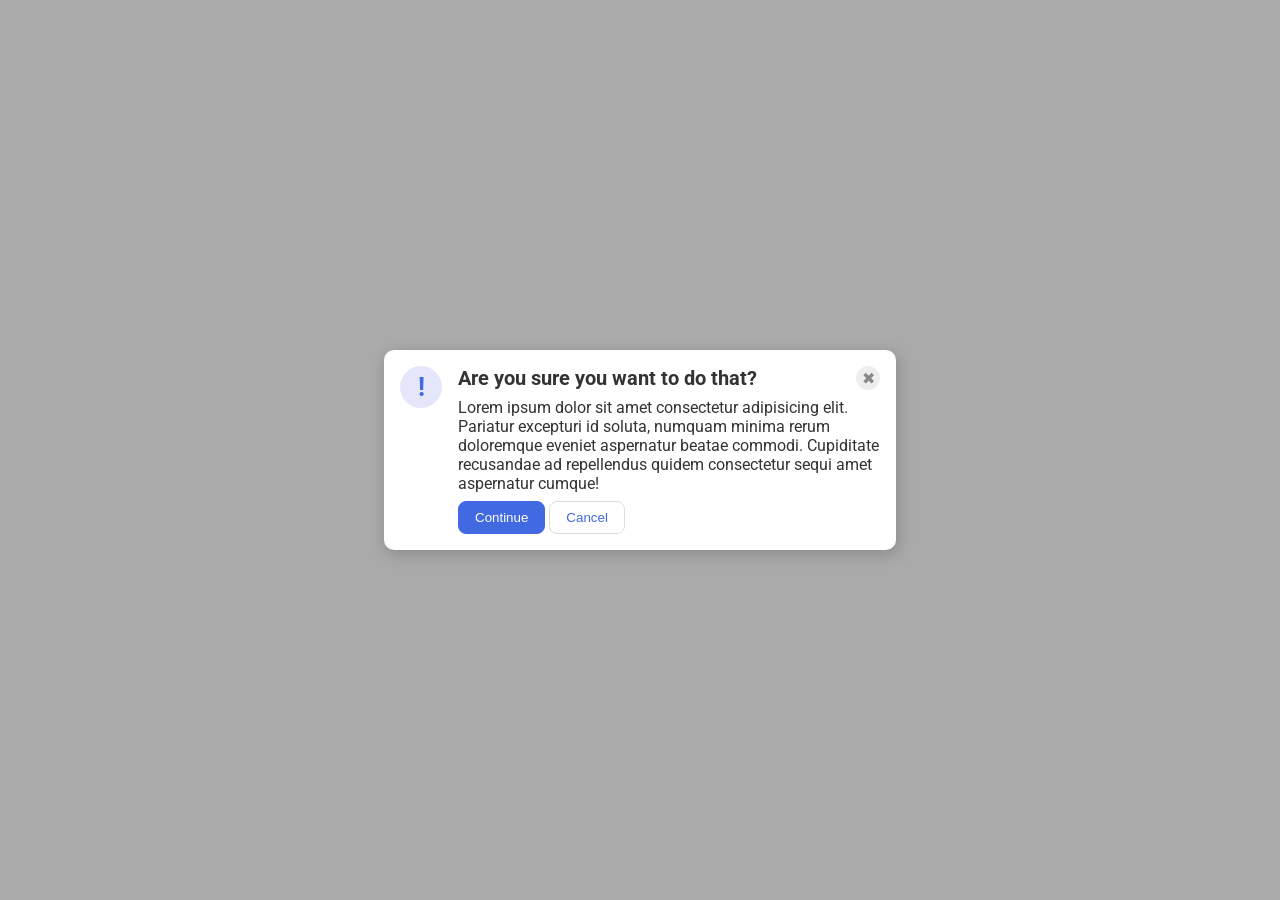
==== foundations/flex/05-flex-modal/index.html @ fc188bc3 "Finish 05-flex-modal" ====
<!DOCTYPE html>
<html lang="en">

<head>
  <meta charset="UTF-8">
  <meta http-equiv="X-UA-Compatible" content="IE=edge">
  <meta name="viewport" content="width=device-width, initial-scale=1.0">
  <link rel="stylesheet" href="style.css">
  <title>Modal</title>
</head>

<body>
  <div class="modal">
    <div class="icon">!</div>
    <div>
      <div class="header">Are you sure you want to do that?
        <button class="close-button">✖</button>
      </div>
      <div class="text">Lorem ipsum dolor sit amet consectetur adipisicing elit. Pariatur excepturi id soluta, numquam
        minima rerum doloremque eveniet aspernatur beatae commodi. Cupiditate recusandae ad repellendus quidem
        consectetur
        sequi amet aspernatur cumque!</div>
      <button class="continue">Continue</button>
      <button class="cancel">Cancel</button>
    </div>
  </div>
</body>

</html>
---- foundations/flex/05-flex-modal/style.css ----
@import url('https://fonts.googleapis.com/css2?family=Roboto:wght@400;700&display=swap');

html,
body {
  height: 100%;
}

body {
  font-family: Roboto, sans-serif;
  margin: 0;
  background: #aaa;
  color: #333;
  /* I'll give you this one for free lol */
  display: flex;
  align-items: center;
  justify-content: center;
}

.modal {
  background: white;
  width: 480px;
  border-radius: 10px;
  box-shadow: 2px 4px 16px rgba(0, 0, 0, .2);
  display: flex;
  padding: 16px;
}

.icon {
  color: royalblue;
  font-size: 26px;
  font-weight: 700;
  background: lavender;
  width: 42px;
  height: 42px;
  border-radius: 50%;
  display: flex;
  align-items: center;
  justify-content: center;
  flex-shrink: 0;
  margin-right: 16px;
}

.header {
  display: flex;
  justify-content: space-between;
  align-items: center;
  font-size: 20px;
  font-weight: bold;
  margin-bottom: 8px;
}

.close-button {
  background: #eee;
  border-radius: 50%;
  color: #888;
  font-weight: 400;
  font-size: 16px;
  height: 24px;
  width: 24px;
  display: flex;
  align-items: center;
  justify-content: center;
  border: 1px solid #eee;
  padding: 0;
}

.text {
  margin-bottom: 8px;
}

button {
  cursor: pointer;
  padding: 8px 16px;
  border-radius: 8px;
}

button.continue {
  background: royalblue;
  border: 1px solid royalblue;
  color: white;
}

button.cancel {
  background: white;
  border: 1px solid #ddd;
  color: royalblue;
}
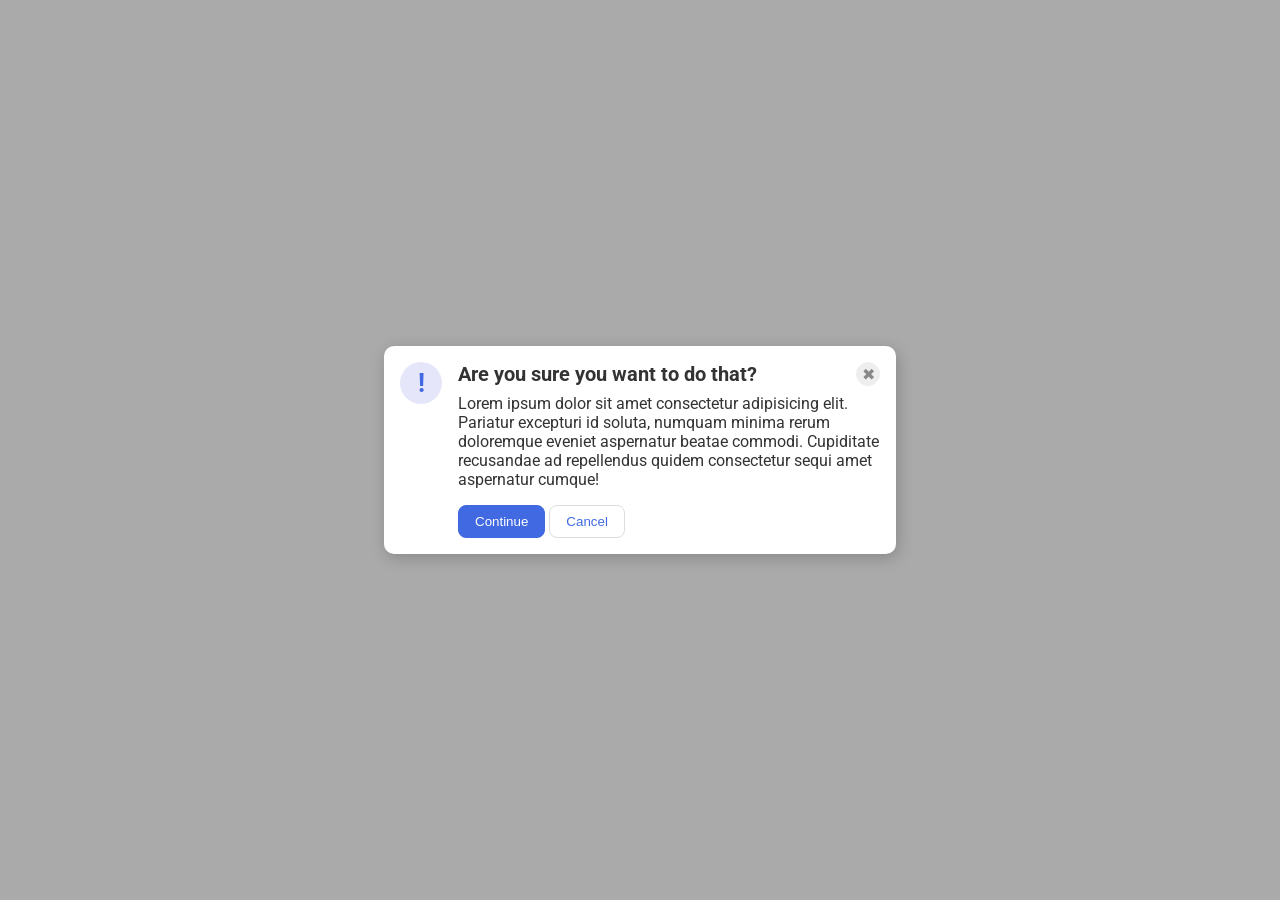
==== commit 79047a91: "feat: finish 05-flex-modal" ====
--- a/foundations/flex/05-flex-modal/index.html
+++ b/foundations/flex/05-flex-modal/index.html
@@ -12,7 +12,7 @@
 <body>
   <div class="modal">
     <div class="icon">!</div>
-    <div>
+    <div class="content">
       <div class="header">Are you sure you want to do that?
         <button class="close-button">✖</button>
       </div>
--- a/foundations/flex/05-flex-modal/style.css
+++ b/foundations/flex/05-flex-modal/style.css
@@ -23,6 +23,7 @@
   box-shadow: 2px 4px 16px rgba(0, 0, 0, .2);
   display: flex;
   padding: 16px;
+  gap: 16px;
 }
 
 .icon {
@@ -37,15 +38,14 @@
   align-items: center;
   justify-content: center;
   flex-shrink: 0;
-  margin-right: 16px;
 }
 
 .header {
   display: flex;
   justify-content: space-between;
   align-items: center;
+  font-weight: bold;
   font-size: 20px;
-  font-weight: bold;
   margin-bottom: 8px;
 }
 
@@ -65,7 +65,7 @@
 }
 
 .text {
-  margin-bottom: 8px;
+  margin-bottom: 16px;
 }
 
 button {
